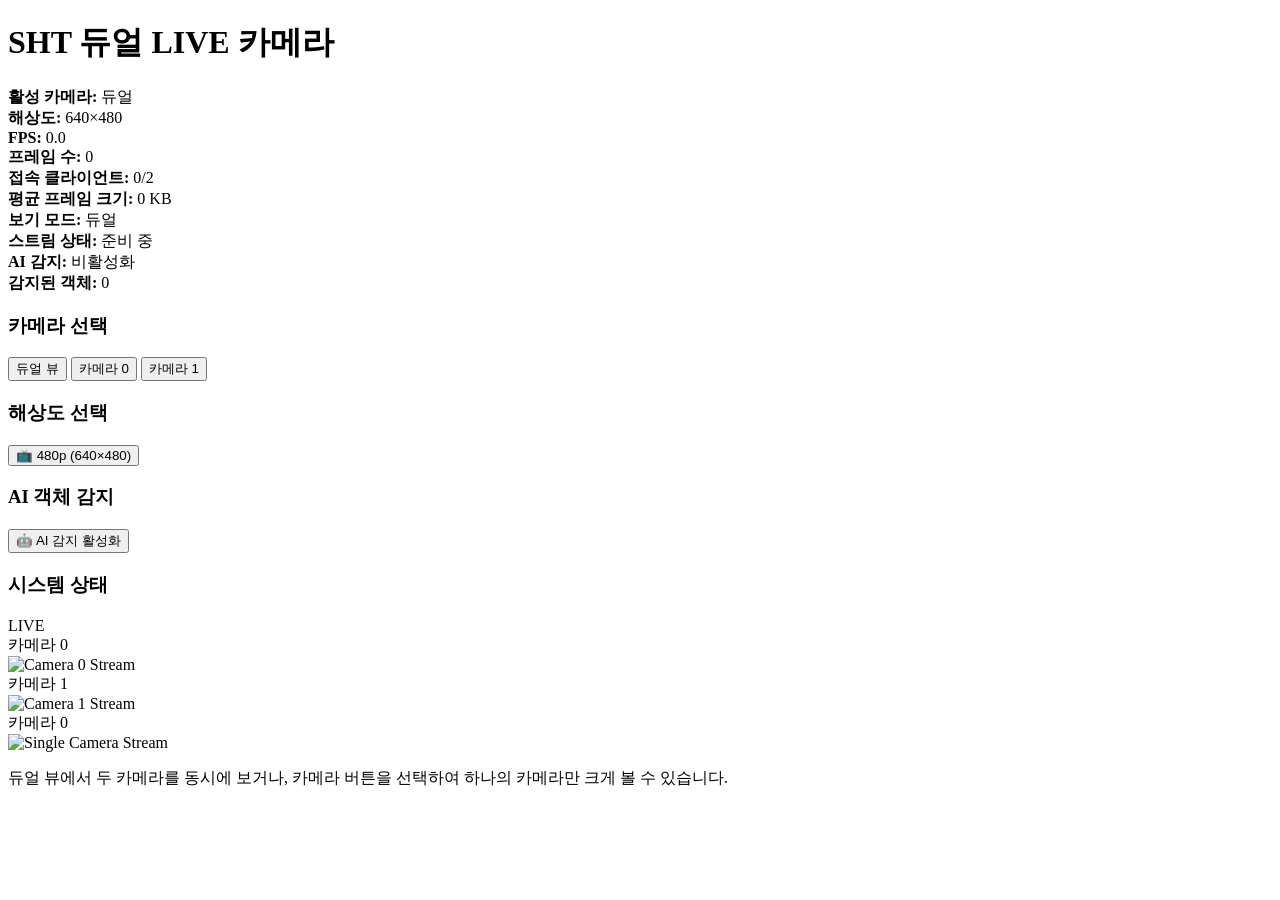
==== web/static/index.html @ be2e8697 "Add MediaPipe hand detection and unified script management - Create fabcam.sh unified script for all" ====
<!DOCTYPE html>
<html lang="ko">
<head>
    <meta charset="UTF-8">
    <meta name="viewport" content="width=device-width, initial-scale=1.0">
    <meta http-equiv="Cache-Control" content="no-cache, no-store, must-revalidate">
    <meta http-equiv="Pragma" content="no-cache">
    <meta http-equiv="Expires" content="0">
    <title>SHT CCTV System</title>
    <link rel="stylesheet" href="/static/style.css?v=20250923_090100">
</head>
<body>
    <div class="container">
        <h1>SHT 듀얼 LIVE 카메라</h1>
        
        <div class="status">
            <div class="status-grid">
                <div class="status-item">
                    <strong>활성 카메라:</strong> <span id="current-camera">듀얼</span>
                </div>
                <div class="status-item">
                    <strong>해상도:</strong> <span id="resolution">640×480</span>
                </div>
                <div class="status-item">
                    <strong>FPS:</strong> <span id="fps">0.0</span>
                </div>
                <div class="status-item">
                    <strong>프레임 수:</strong> <span id="frame-count">0</span>
                </div>
                <div class="status-item">
                    <strong>접속 클라이언트:</strong> <span id="client-count">0/2</span>
                </div>
                <div class="status-item">
                    <strong>평균 프레임 크기:</strong> <span id="frame-size">0 KB</span>
                </div>
                <div class="status-item">
                    <strong>보기 모드:</strong> <span id="view-mode">듀얼</span>
                </div>
                <div class="status-item">
                    <strong>스트림 상태:</strong> <span id="stream-status">준비 중</span>
                </div>
                <div class="status-item ai-status">
                    <strong>AI 감지:</strong> <span id="ai-status">비활성화</span>
                </div>
                <div class="status-item ai-status">
                    <strong>감지된 객체:</strong> <span id="ai-detections">0</span>
                </div>
            </div>
        </div>
        
        <div class="controls">
            <div class="control-section">
                <h3>카메라 선택</h3>
                <div class="button-group">
                    <button class="control-btn camera-btn" id="dual-btn" onclick="switchToDualView()">
                        듀얼 뷰
                    </button>
                    <button class="control-btn camera-btn" id="cam0-btn" onclick="switchToSingleView(0)">
                        카메라 0
                    </button>
                    <button class="control-btn camera-btn" id="cam1-btn" onclick="switchToSingleView(1)">
                        카메라 1
                    </button>
                </div>
            </div>
            
            <div class="control-section">
                <h3>해상도 선택</h3>
                <div class="button-group">
                    <button class="control-btn resolution-btn active" id="res-640-btn" onclick="changeResolution('640x480')">
                        📺 480p (640×480)
                    </button>
                </div>
            </div>

            <div class="control-section">
                <h3>AI 객체 감지</h3>
                <div class="button-group">
                    <button class="control-btn ai-btn" id="ai-toggle-btn" onclick="toggleAIDetection()">
                        🤖 AI 감지 활성화
                    </button>
                </div>
                <div class="ai-stats" id="ai-stats-panel" style="display: none;">
                    <div class="ai-stat">
                        <strong>추론 FPS:</strong> <span id="ai-fps">0.0</span>
                    </div>
                    <div class="ai-stat">
                        <strong>NPU 사용률:</strong> <span id="npu-usage">0%</span>
                    </div>
                    <div class="ai-stat">
                        <strong>총 감지 수:</strong> <span id="total-detections">0</span>
                    </div>
                </div>
            </div>

            <div class="control-section">
                <h3>시스템 상태</h3>
                <div class="status-group">
                    <div class="heartbeat-container">
                        <div class="heartbeat-indicator green" id="heartbeat-indicator"></div>
                        <span class="heartbeat-text" id="heartbeat-text">LIVE</span>
                    </div>
                </div>
            </div>
        </div>
        
        <!-- 듀얼 뷰 컨테이너 -->
        <div class="dual-view-container resolution-640" id="dual-view">
            <div class="camera-view">
                <div class="camera-label">카메라 0</div>
                <img id="video-stream-0" src="/stream/0" alt="Camera 0 Stream">
            </div>
            <div class="camera-view">
                <div class="camera-label">카메라 1</div>
                <img id="video-stream-1" src="/stream/1" alt="Camera 1 Stream">
            </div>
        </div>
        
        <!-- 싱글 뷰 컨테이너 -->
        <div class="single-view-container resolution-640 hidden" id="single-view">
            <div class="camera-label" id="single-camera-label">카메라 0</div>
            <img id="video-stream-single" src="/stream" alt="Single Camera Stream">
        </div>
        
        <p id="info-text">듀얼 뷰에서 두 카메라를 동시에 보거나, 카메라 버튼을 선택하여 하나의 카메라만 크게 볼 수 있습니다.</p>
    </div>
    
    <script src="/static/script.js?v=20250923_090100"></script>
</body>
</html>
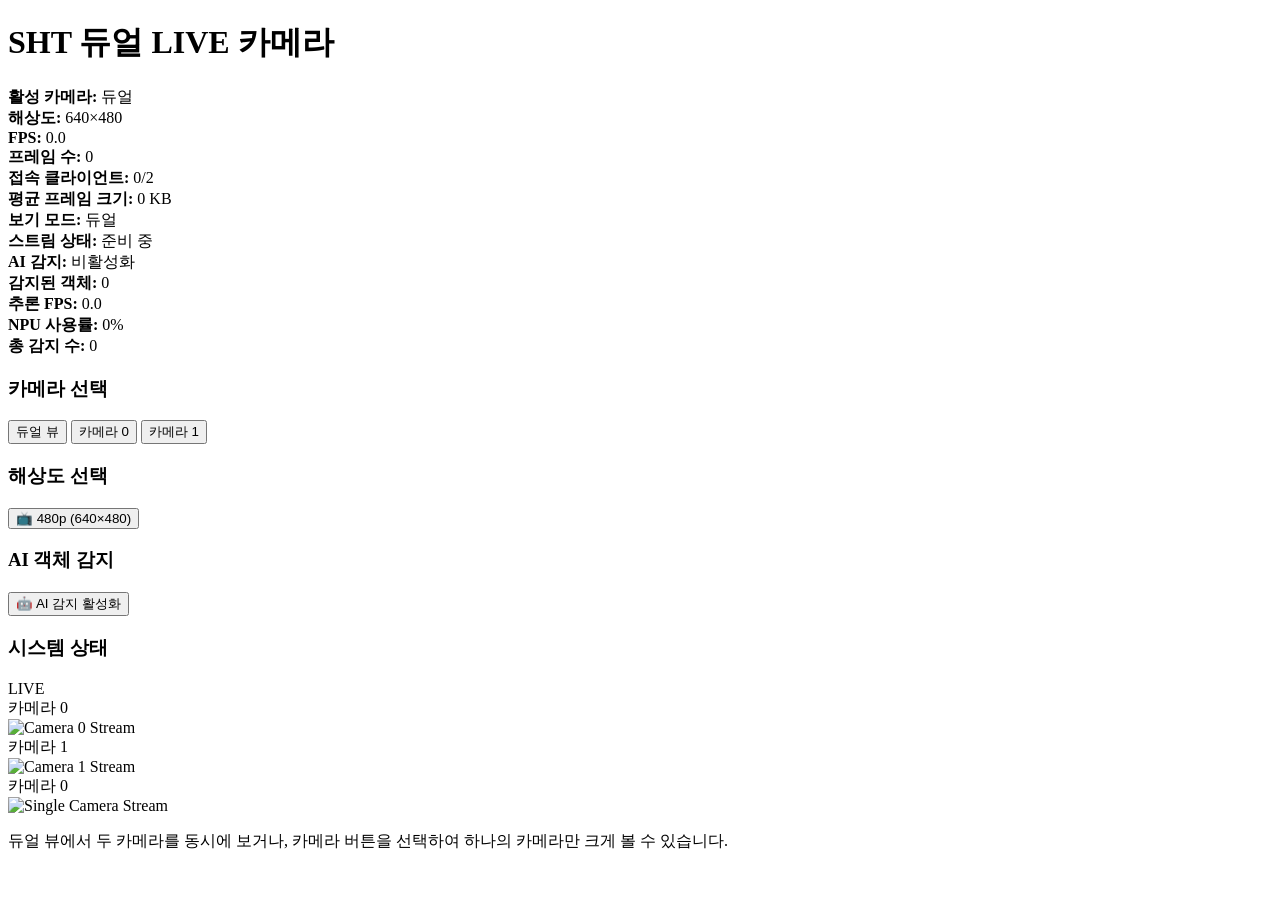
==== commit de8759a6: "Move AI detection statistics to main status panel - Consolidate all AI stats in the top status grid " ====
--- a/web/static/index.html
+++ b/web/static/index.html
@@ -45,6 +45,15 @@
                 <div class="status-item ai-status">
                     <strong>감지된 객체:</strong> <span id="ai-detections">0</span>
                 </div>
+                <div class="status-item ai-status">
+                    <strong>추론 FPS:</strong> <span id="ai-fps">0.0</span>
+                </div>
+                <div class="status-item ai-status">
+                    <strong>NPU 사용률:</strong> <span id="npu-usage">0%</span>
+                </div>
+                <div class="status-item ai-status">
+                    <strong>총 감지 수:</strong> <span id="total-detections">0</span>
+                </div>
             </div>
         </div>
         
@@ -79,17 +88,6 @@
                     <button class="control-btn ai-btn" id="ai-toggle-btn" onclick="toggleAIDetection()">
                         🤖 AI 감지 활성화
                     </button>
-                </div>
-                <div class="ai-stats" id="ai-stats-panel" style="display: none;">
-                    <div class="ai-stat">
-                        <strong>추론 FPS:</strong> <span id="ai-fps">0.0</span>
-                    </div>
-                    <div class="ai-stat">
-                        <strong>NPU 사용률:</strong> <span id="npu-usage">0%</span>
-                    </div>
-                    <div class="ai-stat">
-                        <strong>총 감지 수:</strong> <span id="total-detections">0</span>
-                    </div>
                 </div>
             </div>
 
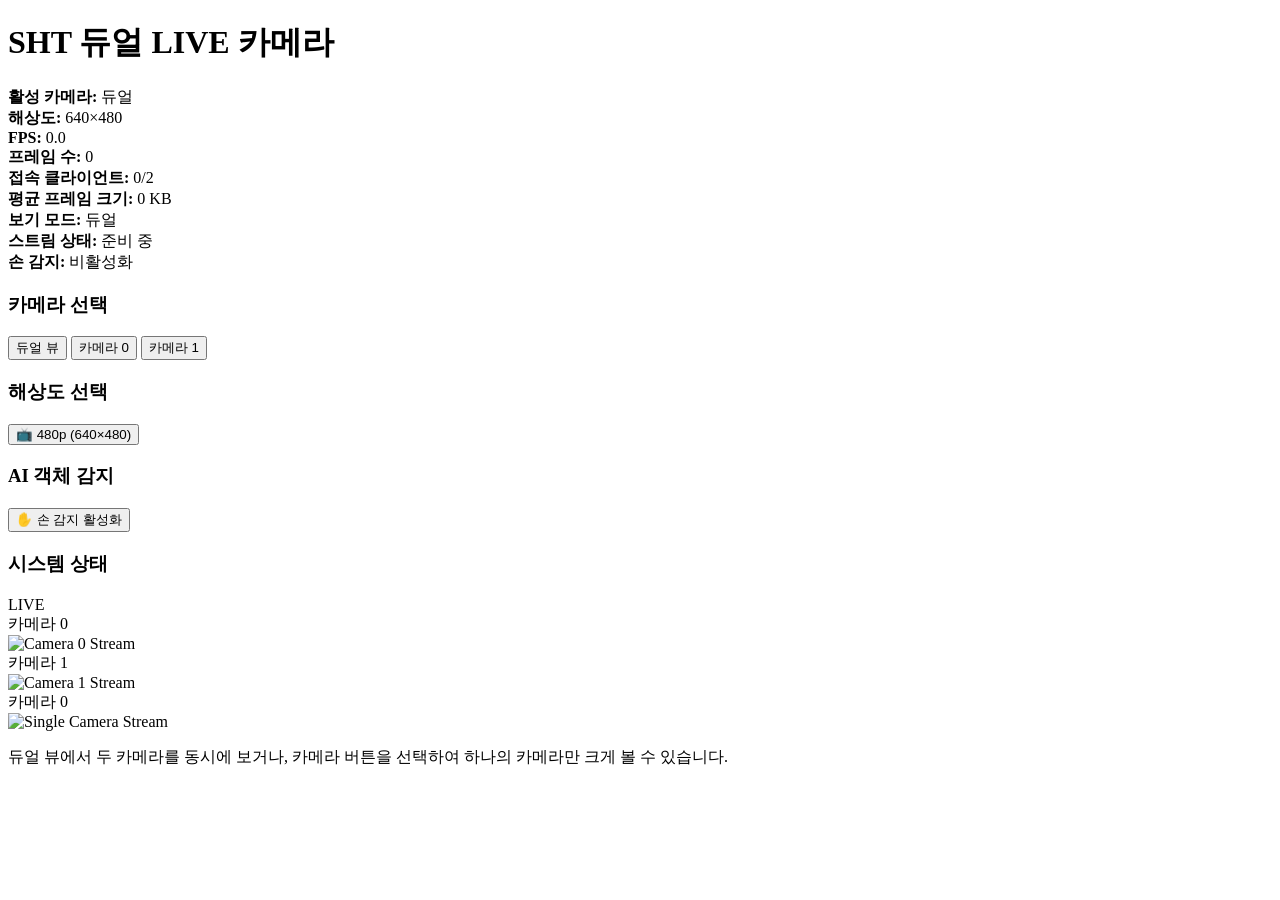
==== commit 1e39fd91: "손 감지 전용 UI 간소화 - 작동하지 않는 통계 항목 제거 상태 패널과 JavaScript 모두 손 감지에 맞게 단순화: - AI 통계 5개 항목을 1개(손 감지 상태)로 축소 " ====
--- a/web/static/index.html
+++ b/web/static/index.html
@@ -40,19 +40,7 @@
                     <strong>스트림 상태:</strong> <span id="stream-status">준비 중</span>
                 </div>
                 <div class="status-item ai-status">
-                    <strong>AI 감지:</strong> <span id="ai-status">비활성화</span>
-                </div>
-                <div class="status-item ai-status">
-                    <strong>감지된 객체:</strong> <span id="ai-detections">0</span>
-                </div>
-                <div class="status-item ai-status">
-                    <strong>추론 FPS:</strong> <span id="ai-fps">0.0</span>
-                </div>
-                <div class="status-item ai-status">
-                    <strong>NPU 사용률:</strong> <span id="npu-usage">0%</span>
-                </div>
-                <div class="status-item ai-status">
-                    <strong>총 감지 수:</strong> <span id="total-detections">0</span>
+                    <strong>손 감지:</strong> <span id="ai-status">비활성화</span>
                 </div>
             </div>
         </div>
@@ -86,7 +74,7 @@
                 <h3>AI 객체 감지</h3>
                 <div class="button-group">
                     <button class="control-btn ai-btn" id="ai-toggle-btn" onclick="toggleAIDetection()">
-                        🤖 AI 감지 활성화
+                        ✋ 손 감지 활성화
                     </button>
                 </div>
             </div>
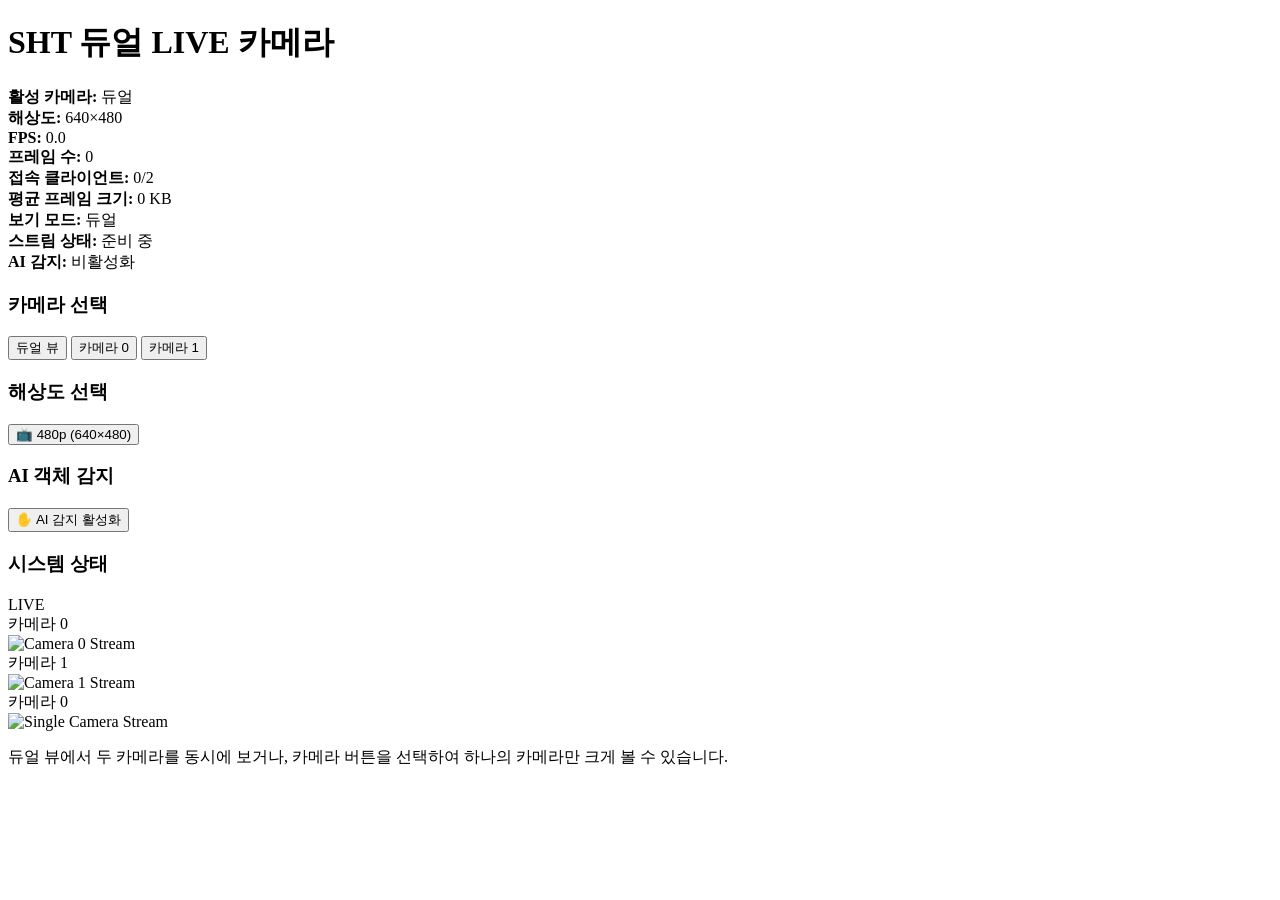
==== commit dec8222c: "UI 텍스트 수정 - '손 감지'를 'AI 감지'로 변경 사용자 요청에 따라 인터페이스 텍스트 수정: - 상태 패널: "손 감지" → "AI 감지" - 버튼 텍스트: "✋ 손 감지" ====
--- a/web/static/index.html
+++ b/web/static/index.html
@@ -40,7 +40,7 @@
                     <strong>스트림 상태:</strong> <span id="stream-status">준비 중</span>
                 </div>
                 <div class="status-item ai-status">
-                    <strong>손 감지:</strong> <span id="ai-status">비활성화</span>
+                    <strong>AI 감지:</strong> <span id="ai-status">비활성화</span>
                 </div>
             </div>
         </div>
@@ -74,7 +74,7 @@
                 <h3>AI 객체 감지</h3>
                 <div class="button-group">
                     <button class="control-btn ai-btn" id="ai-toggle-btn" onclick="toggleAIDetection()">
-                        ✋ 손 감지 활성화
+                        ✋ AI 감지 활성화
                     </button>
                 </div>
             </div>
